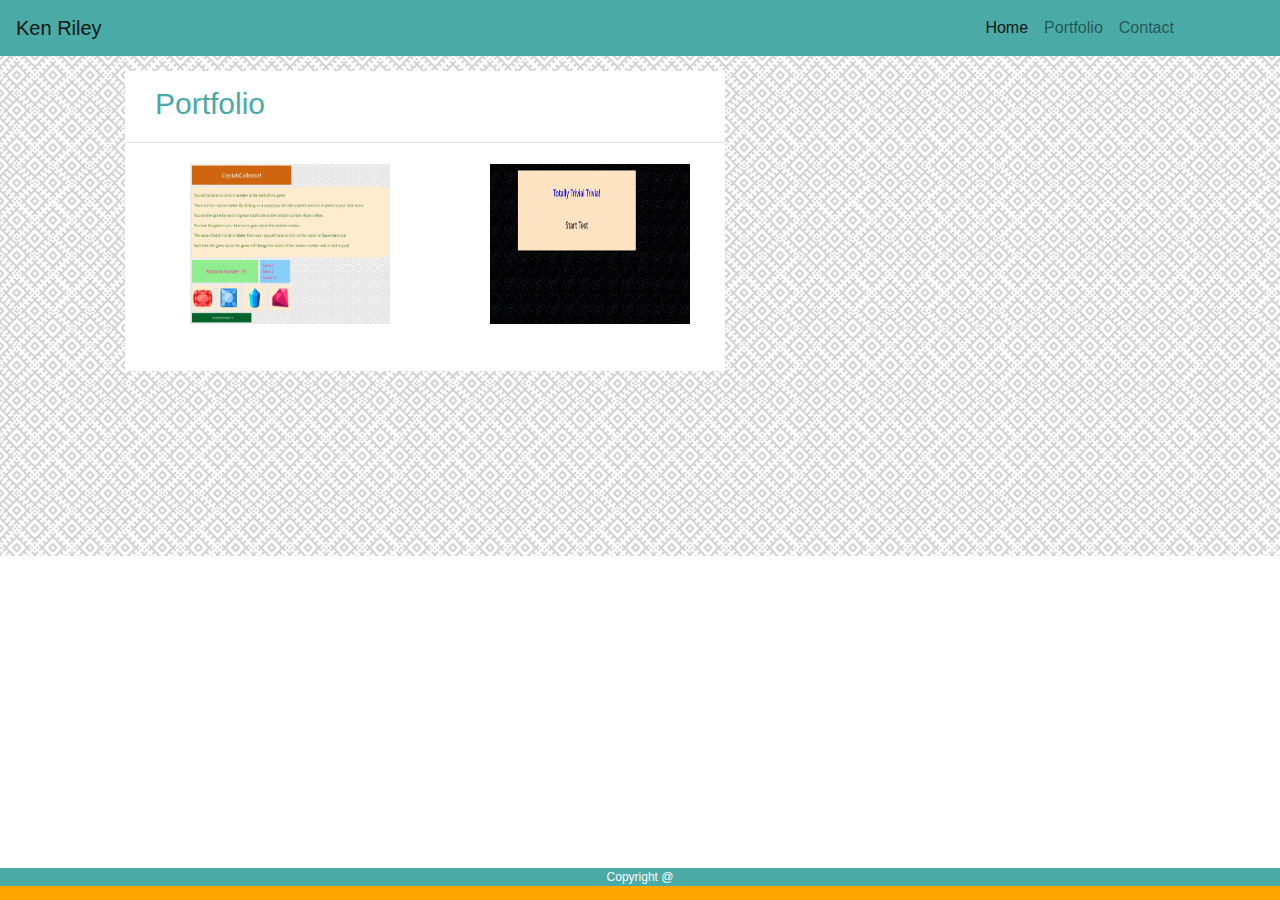
==== portfolio.html @ f2a4ae8d "First commit of this new version of my portfolio" ====
<!DOCTYPE html>
<html lang="en">
<head>
    <meta charset="UTF-8">
    <meta name="viewport" content="width=device-width, initial-scale=1.0, shrink-to-fit=no"">
    <meta http-equiv="X-UA-Compatible" content="ie=edge">

    <!-- Bootstrap CSS-->
    <link rel="stylesheet" href="https://stackpath.bootstrapcdn.com/bootstrap/4.3.1/css/bootstrap.min.css" integrity="sha384-ggOyR0iXCbMQv3Xipma34MD+dH/1fQ784/j6cY/iJTQUOhcWr7x9JvoRxT2MZw1T" crossorigin="anonymous">
    <script src="https://stackpath.bootstrapcdn.com/bootstrap/4.3.1/js/bootstrap.min.js" integrity="sha384-JjSmVgyd0p3pXB1rRibZUAYoIIy6OrQ6VrjIEaFf/nJGzIxFDsf4x0xIM+B07jRM" crossorigin="anonymous"></script>    <title>Bootstrap-Portfolio</title>
    <script src="https://code.jquery.com/jquery-3.3.1.slim.min.js" integrity="sha384-q8i/X+965DzO0rT7abK41JStQIAqVgRVzpbzo5smXKp4YfRvH+8abtTE1Pi6jizo" crossorigin="anonymous"></script>
    <script src="https://cdnjs.cloudflare.com/ajax/libs/popper.js/1.14.7/umd/popper.min.js" integrity="sha384-UO2eT0CpHqdSJQ6hJty5KVphtPhzWj9WO1clHTMGa3JDZwrnQq4sF86dIHNDz0W1" crossorigin="anonymous"></script></head>

    <!-- My css-->
    <link rel="stylesheet" type="text/css" href="assets/css/style.css">

<body>
    <div class="page-wrap">
        <!-- As a heading -->
        <nav class="navbar navbar-expand-lg navbar-light bg-light">
            <a class="navbar-brand" href="#">Ken Riley</a>
            <button class="navbar-toggler" type="button" data-toggle="collapse" data-target="#navbarNav" aria-controls="navbarNav" aria-expanded="false" aria-label="Toggle navigation">
                <span class="navbar-toggler-icon"></span>
            </button>
            <div class="collapse navbar-collapse" id="navbarNav">
                <ul class="navbar-nav">
                    <li class="nav-item active">
                        <a class="nav-link" href="index.html">Home <span class="sr-only">(current)</span></a>
                    </li>
                    <li class="nav-item">
                        <a class="nav-link" href="portfolio.html">Portfolio</a>
                    </li>
                    <li class="nav-item">
                        <a class="nav-link" href="contact.html">Contact</a>
                    </li>
                </ul>
            </div>
        </nav>
    
        <section id=myPortfolioWindow>
            <section id=portfolioPage>
                <div class="container">
                    <div class="row">
                        <div class="col-md-12">
                            <section id=aboutLabel>Portfolio</section>
                        </div>
                    </div>
                </div>
                        
                <hr>

                <div class="container">
                    <div class="row">
                        <div class="col-md-1">
                            <!-- This column blank-->
                        </div>

                        <div class="col-md-4">
                            <img src="assets/images/Crystals.jpg" alt="Crystals Game" width="200px" height="160px">
                        </div>

                        <div class="col-md-2">
                            <!-- This column blank-->
                        </div>
    
                        <div class="col-md-4">
                                <img src="assets/images/Trivia.jpg" alt="Trivia Game" width="200px" height="160px">
                        </div>

                        <div class="col-md-1">
                            <!-- This column blank-->
                        </div>
                    </div>
                </div>
            </section>
        </section>
    </div>


    <footer class="site-footer">
        <p id=cr>Copyright @</p>
    </footer>
    
   </body>
   </html>
---- assets/css/style.css ----
* {
    box-sizing: border-box;
    margin: 0;
  }
  
  html, body {
    height: 100%;
  }
  .page-wrap {
    min-height: 100%;
    margin: 0 auto;
    /* equal to footer height */
    margin-bottom: -32px; 
  }
  .page-wrap:after {
    content: "";
    display: block;
  }
  .site-footer, .page-wrap:after {
    height: 32px; 
  }
  .site-footer {
    background: orange;
  }

  ul {
      margin-inline-start: 75%;
  }

  .bg-light {
    background-color: #4aaaa5 !important;
  }

  .imageClass {
    width: 235px;
    height: 172px;
    padding-right: 1;
    float: left;
  }

  footer {
    clear: both;
    background-color: #666666;
    border-top-color: #4aaaa5;
    width: 100%;
    min-width: 960px;
    height: 32px;
    font-size: 8px;
    position: fixed;
    text-align: center;
}

#cr {
    font-size: 12px;
    color: #ffffff;
    background-color: #4aaaa5;
    border-top-color: #4aaaa5;
}

hr {
    width: 100%;
    height:1px;
    margin-bottom: 20px;
    background: #fff
}

#myWindow {
        padding-left: 125px;
        padding-top: 15px;
        width: 100%;
        min-width: 960px;
        height: 500px;
        background-image: url('../images/circuit.png');
}

#aboutMePage {
    width: 600px;
    height: 400px;
    background-color: #ffffff;
    border-color: #dddddd;
}

#aboutLabel {
    color: #4aaaa5;
    background-color: #ffffff;
    font-size: 30px;
    padding-top: 10px;
    margin-left: 15px;
}

#myPortfolioWindow {
    padding-left: 125px;
    padding-top: 15px;
    width: 100%;
    min-width: 960px;
    height: 500px;
    background-image: url('../images/circuit.png');
}

#portfolioPage {
    width: 600px;
    height: 300px;
    background-color: #ffffff;
    border-color: #dddddd;
}

#myContactWindow {
    padding-left: 125px;
    padding-top: 15px;
    width: 100%;
    min-width: 960px;
    height: 500px;
    background-image: url('../images/circuit.png');
}

#contactMePage {
    clear: left;
    width: 600px;
    height: 440px;
    background-color: #ffffff;
    border-color: #dddddd;
}

#contactMsg {
    width: 555px;
    height: 140px;  
}
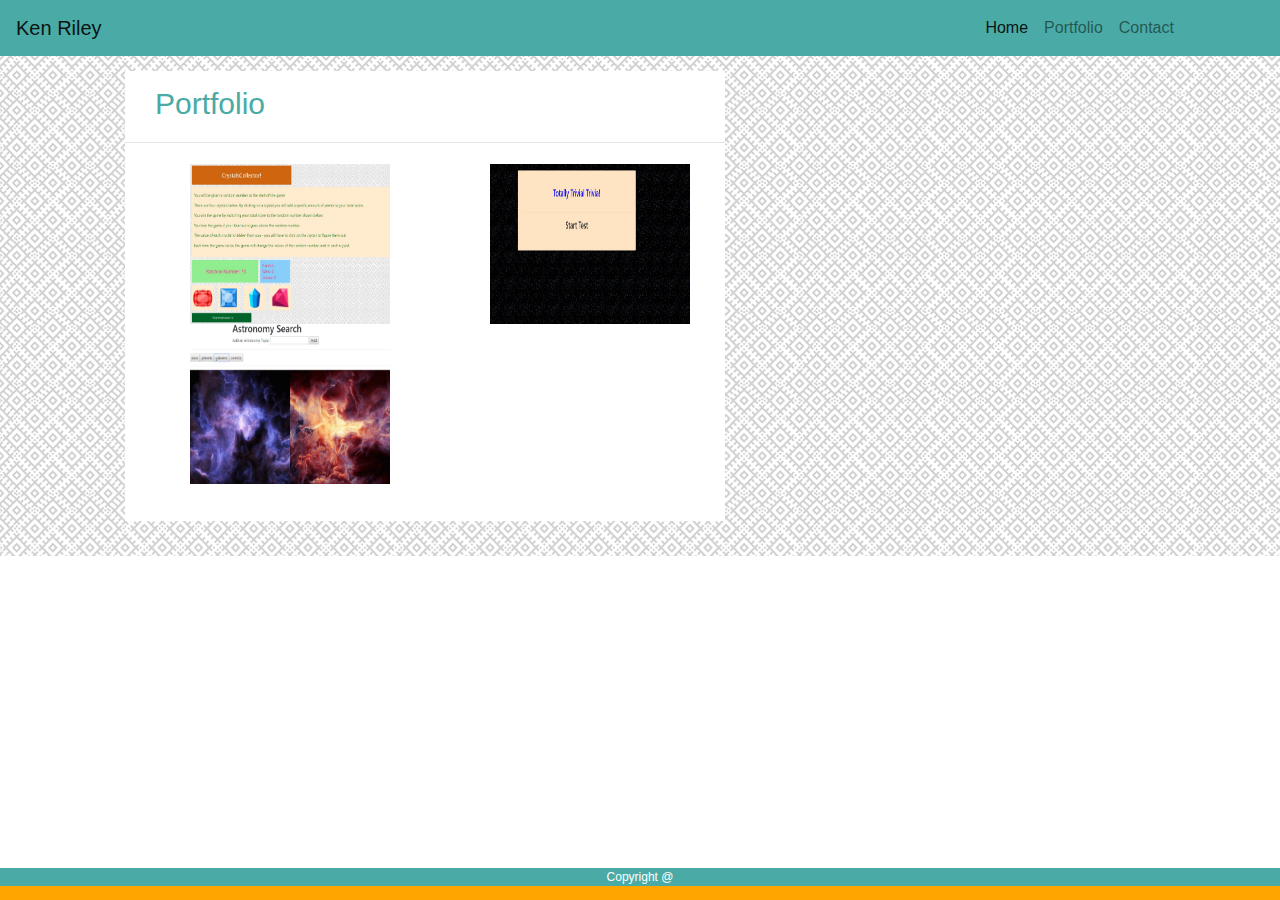
==== commit 02c2ac13: "Making a bit more employer ready" ====
--- a/portfolio.html
+++ b/portfolio.html
@@ -56,7 +56,9 @@
                         </div>
 
                         <div class="col-md-4">
-                            <img src="assets/images/Crystals.jpg" alt="Crystals Game" width="200px" height="160px">
+                            <a href="https://kriley314.github.io/unit-4-game/" target="_blank">
+                                <img src="assets/images/Crystals.jpg" alt="Crystals Game" width="200px" height="160px">
+                            </a>
                         </div>
 
                         <div class="col-md-2">
@@ -64,14 +66,40 @@
                         </div>
     
                         <div class="col-md-4">
+                            <a href="https://kriley314.github.io/TriviaGame/" target="_blank">
                                 <img src="assets/images/Trivia.jpg" alt="Trivia Game" width="200px" height="160px">
+                            </a>
                         </div>
 
                         <div class="col-md-1">
                             <!-- This column blank-->
                         </div>
                     </div>
-                </div>
+
+                    <div class="row">
+                            <div class="col-md-1">
+                                <!-- This column blank-->
+                            </div>
+    
+                            <div class="col-md-4">
+                                <a href="https://kriley314.github.io/giphyImages/" target="_blank">
+                                    <img src="assets/images/giphyImages.jpg" alt="Astronomy Images" width="200px" height="160px">
+                                </a>
+                            </div>
+    
+                            <div class="col-md-2">
+                                <!-- This column blank-->
+                            </div>
+        
+                            <div class="col-md-4">
+                                <!-- PlaceHolder for next deployed app I want to include -->
+                            </div>
+    
+                            <div class="col-md-1">
+                                <!-- This column blank-->
+                            </div>
+                        </div>
+                    </div>
             </section>
         </section>
     </div>
--- a/assets/css/style.css
+++ b/assets/css/style.css
@@ -99,7 +99,7 @@
 
 #portfolioPage {
     width: 600px;
-    height: 300px;
+    height: 450px;
     background-color: #ffffff;
     border-color: #dddddd;
 }
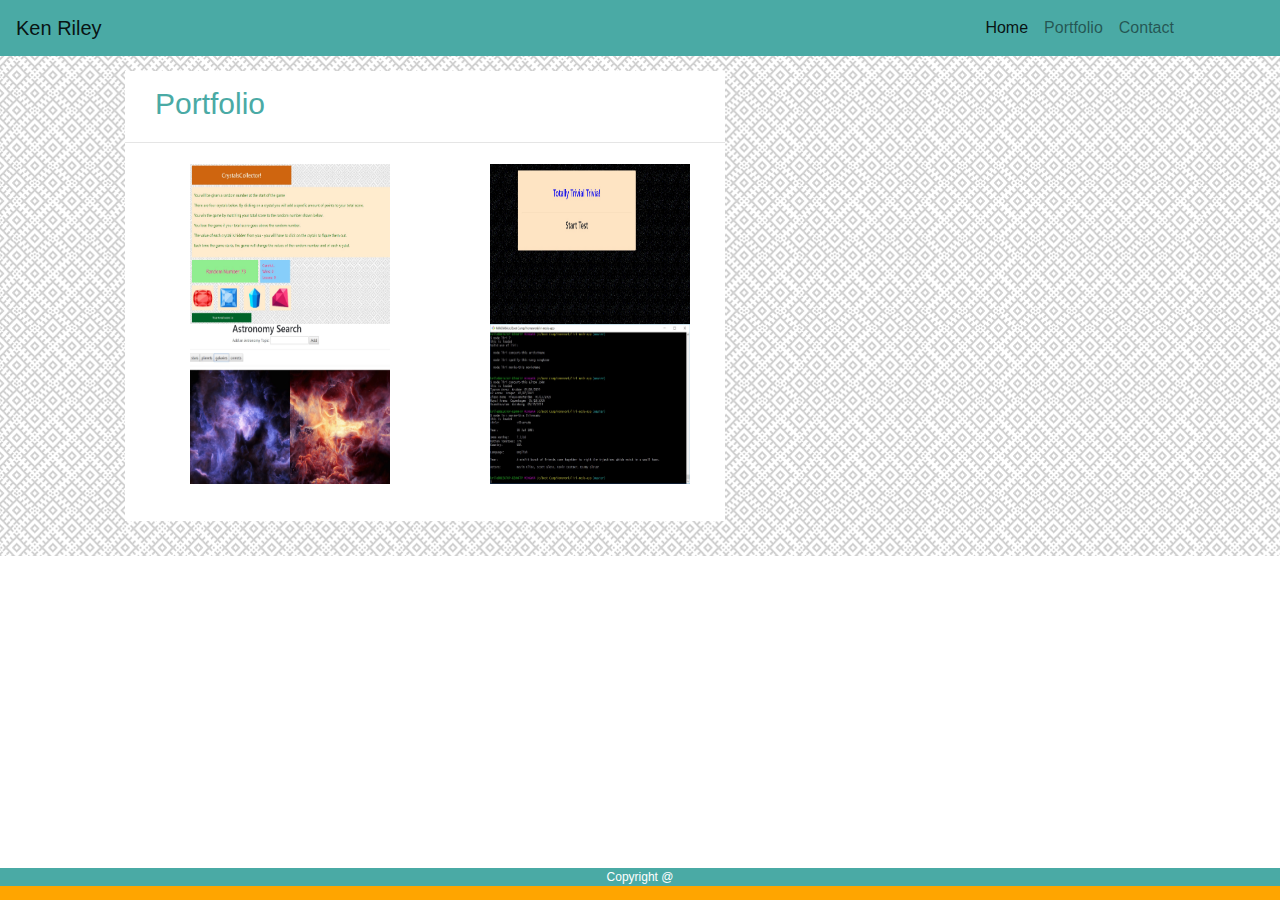
==== commit e7562634: "Added new project stuff" ====
--- a/portfolio.html
+++ b/portfolio.html
@@ -92,7 +92,9 @@
                             </div>
         
                             <div class="col-md-4">
-                                <!-- PlaceHolder for next deployed app I want to include -->
+                                <a href="https://github.com/kriley314/liri-node-app/" target="_blank">
+                                    <img src="assets/images/lirinodeapp.jpg" alt="liri-node-app" width="200px" height="160px">
+                                </a>
                             </div>
     
                             <div class="col-md-1">
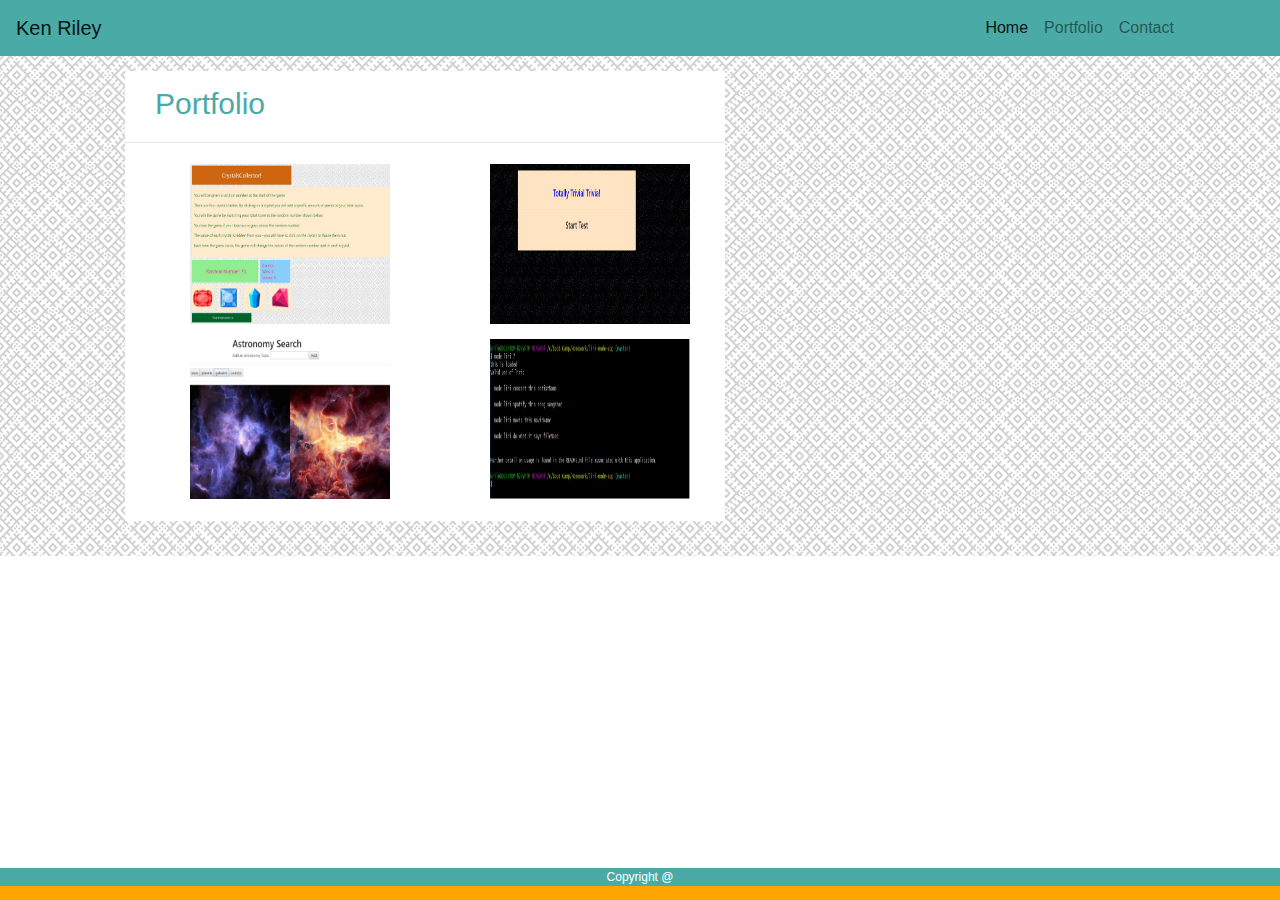
==== commit 038d871d: "Added gap beteen rows of images on portfolio window" ====
--- a/portfolio.html
+++ b/portfolio.html
@@ -76,7 +76,7 @@
                         </div>
                     </div>
 
-                    <div class="row">
+                    <div class="row row-grid">
                             <div class="col-md-1">
                                 <!-- This column blank-->
                             </div>
--- a/assets/css/style.css
+++ b/assets/css/style.css
@@ -22,6 +22,10 @@
   .site-footer {
     background: orange;
   }
+
+  .row.row-grid [class*="col-"] + [class*="col-"] {
+    margin-top: 15px;
+}
 
   ul {
       margin-inline-start: 75%;
